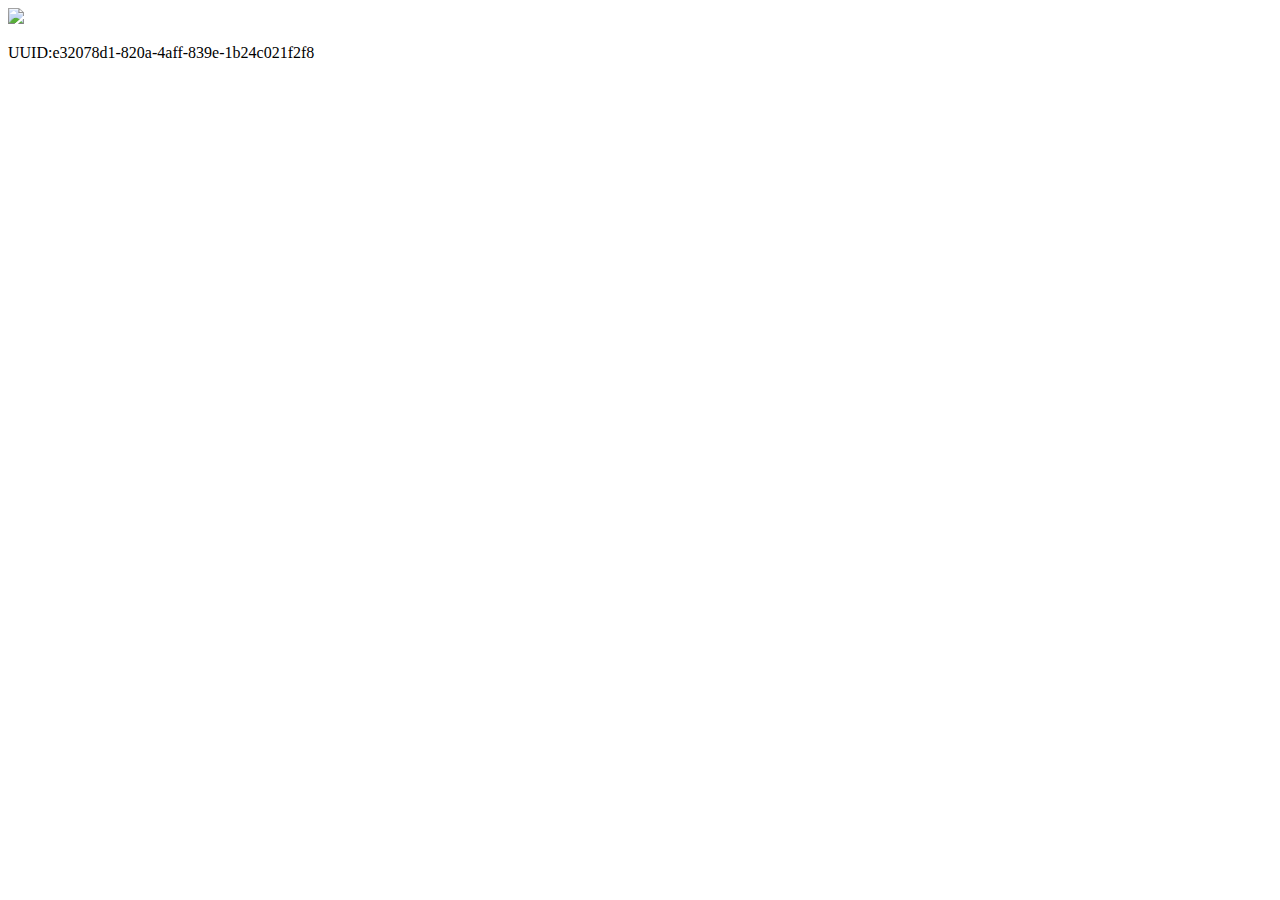
==== index.html @ b8df4354 "Create index.html" ====
<!DOCTYPE html>
<html>

  <head>
  
  </head>

  <body>
    <img src='' id='QRCode'>

    <p>UUID:<span id="UUIDdisplay"></span></p>

    <script>
      var dt = new Date().getTime();
      var uuid = 'xxxxxxxx-xxxx-4xxx-yxxx-xxxxxxxxxxxx'.replace(/[xy]/g, function(c) {
          var r = (dt + Math.random()*16)%16 | 0;
          dt = Math.floor(dt/16);
          return (c=='x' ? r :(r&0x3|0x8)).toString(16);
      });
      document.getElementById("UUIDdisplay").innerHTML = uuid;
	  document.getElementById("QRCode").src = "http://chart.googleapis.com/chart?chs=300x300&cht=qr&choe=UTF-8&chl=%7B%22SessionID%22%3A%22" + uuid + "%22%2C%22agent%22%3A%22LordOfGranite%22%2C%22Request%22%3A%5B%22identity%22%2C%22email%22%5D%2C%22imageURL%22%3A%22https%3A%2F%2Fi.imgur.com%2FI25hSPf.png%22%7D";
    </script>
    
  </body>
</html>
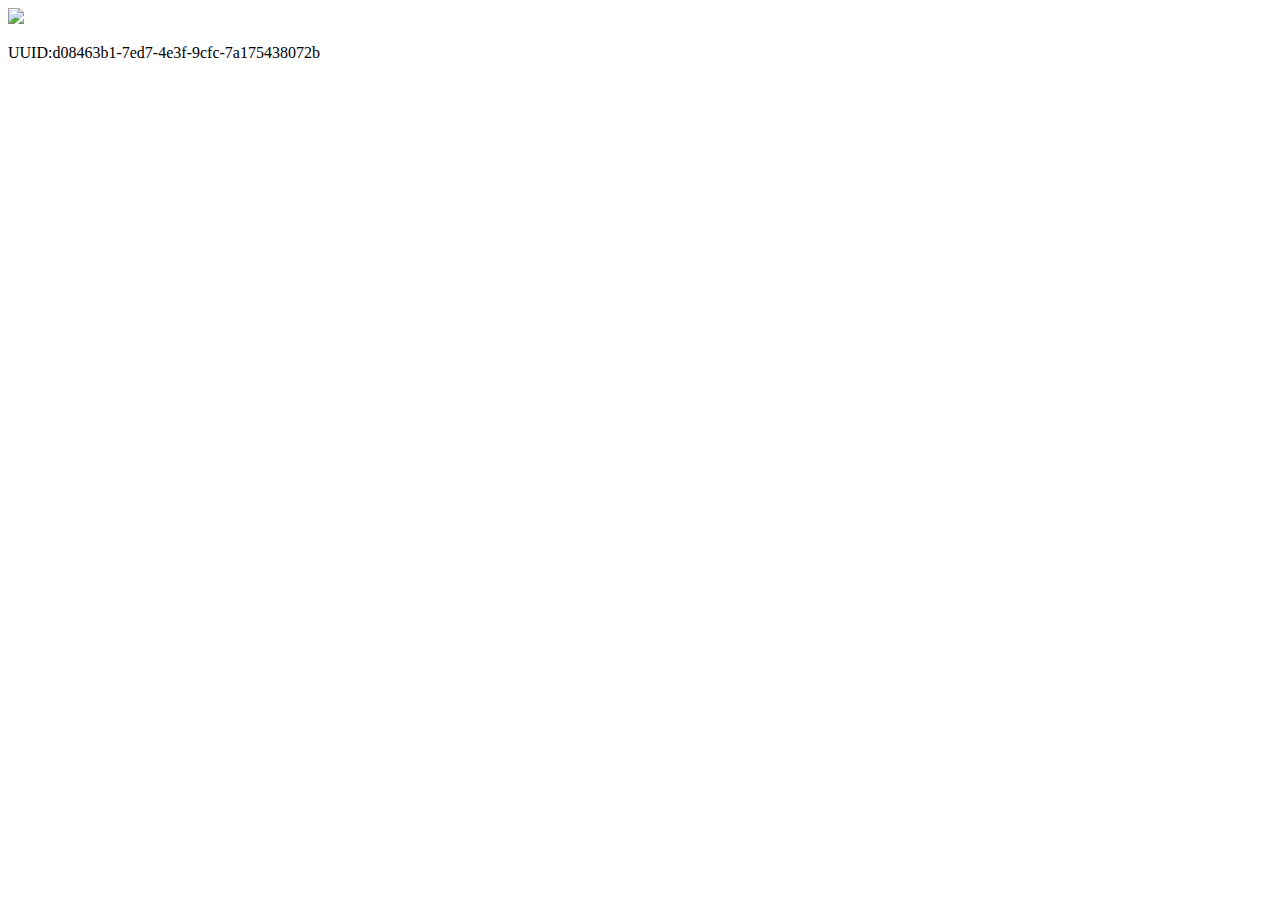
==== commit 06521677: "Update index.html" ====
--- a/index.html
+++ b/index.html
@@ -18,8 +18,9 @@
           return (c=='x' ? r :(r&0x3|0x8)).toString(16);
       });
       document.getElementById("UUIDdisplay").innerHTML = uuid;
-	  document.getElementById("QRCode").src = "http://chart.googleapis.com/chart?chs=300x300&cht=qr&choe=UTF-8&chl=%7B%22SessionID%22%3A%22" + uuid + "%22%2C%22agent%22%3A%22LordOfGranite%22%2C%22Request%22%3A%5B%22identity%22%2C%22email%22%5D%2C%22imageURL%22%3A%22https%3A%2F%2Fi.imgur.com%2FI25hSPf.png%22%7D";
+	  document.getElementById("QRCode").src = "http://chart.googleapis.com/chart?chs=300x300&cht=qr&choe=UTF-8&chl=%7B%0A%20%20%20%22relyingPartyLogo%22%3A%22https%3A%2F%2Fi.imgur.com%2FhK86LQC.png%22%2C%0A%20%20%20%22relyingPartyId%22%3A%222%22%2C%0A%20%20%20%22relyingPartySessionId%22%3A%22" + uuid + "%22%2C%0A%20%20%20%22attributesToSend%22%3A%5B%0A%20%20%20%20%20%20%22nsn%22%2C%0A%20%20%20%20%20%20%22email%22%0A%20%20%20%5D%0A%7D";
     </script>
     
+	  <img src="http://chart.googleapis.com/chart?chs=300x300&cht=qr&choe=UTF-8&chl=Home%20of%20the%20Weaver>
   </body>
 </html>
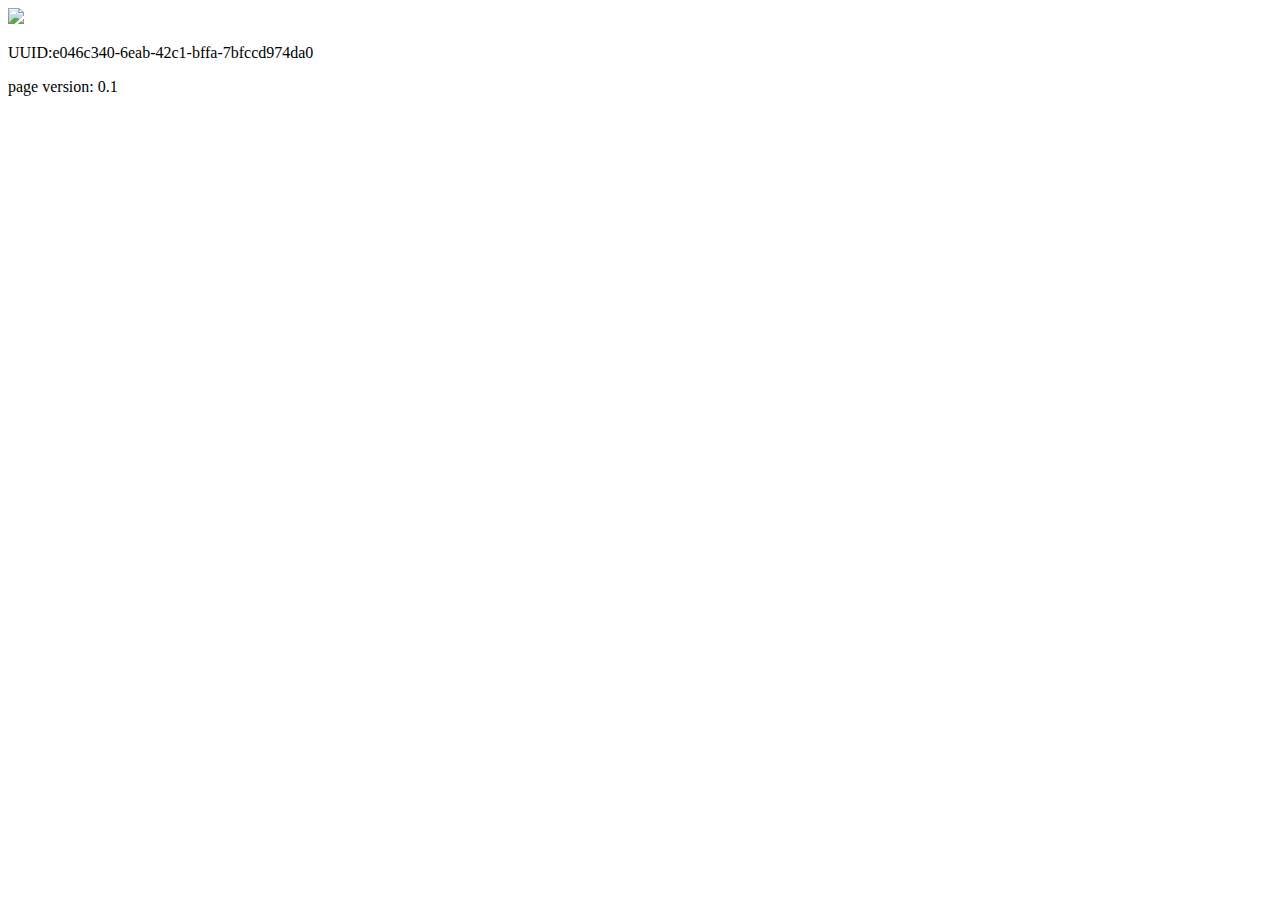
==== commit 62032ff3: "Update index.html" ====
--- a/index.html
+++ b/index.html
@@ -8,7 +8,8 @@
   <body>
     <img src='' id='QRCode'>
 
-    <p>UUID:<span id="UUIDdisplay"></span></p>
+	<p>UUID:<span id="UUIDdisplay"></span></p>
+	<p>page version: 0.1 </p>
 
     <script>
       var dt = new Date().getTime();
@@ -17,10 +18,11 @@
           dt = Math.floor(dt/16);
           return (c=='x' ? r :(r&0x3|0x8)).toString(16);
       });
+      
       document.getElementById("UUIDdisplay").innerHTML = uuid;
-	  document.getElementById("QRCode").src = "http://chart.googleapis.com/chart?chs=300x300&cht=qr&choe=UTF-8&chl=%7B%0A%20%20%20%22relyingPartyLogo%22%3A%22https%3A%2F%2Fi.imgur.com%2FhK86LQC.png%22%2C%0A%20%20%20%22relyingPartyId%22%3A%222%22%2C%0A%20%20%20%22relyingPartySessionId%22%3A%22" + uuid + "%22%2C%0A%20%20%20%22attributesToSend%22%3A%5B%0A%20%20%20%20%20%20%22nsn%22%2C%0A%20%20%20%20%20%20%22email%22%0A%20%20%20%5D%0A%7D";
+	  document.getElementById("QRCode").src = "http://chart.googleapis.com/chart?chs=300x300&cht=qr&choe=UTF-8&chl=%7B%22relyingPartyLogo%22%3A%22https%3A%2F%2Fi.imgur.com%2FhK86LQC.png%22%2C%20%22relyingPartyId%22%3A%222%22%2C%22relyingPartySessionId%22%3A%22" + uuid + "%22%2C%22attributesToSend%22%3A%5B%22nsn%22%2C%22email%22%5D%7D";
     </script>
     
-	  <img src="http://chart.googleapis.com/chart?chs=300x300&cht=qr&choe=UTF-8&chl=Home%20of%20the%20Weaver>
+		  
   </body>
 </html>
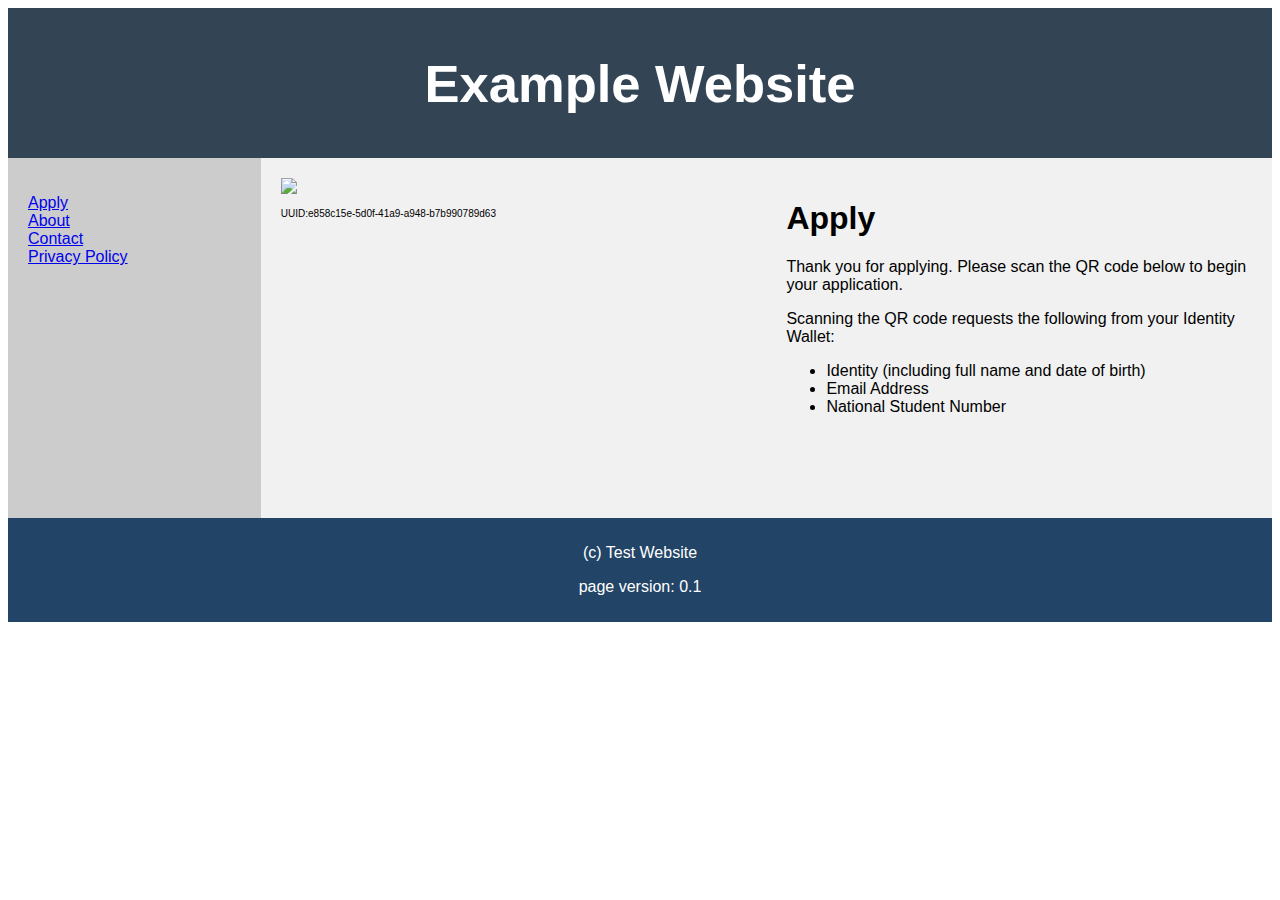
==== commit f776dfaf: "Update index.html" ====
--- a/index.html
+++ b/index.html
@@ -1,15 +1,51 @@
 <!DOCTYPE html>
-<html>
+<html lang="en">
+<head>
+<title>Test QR Website</title>
+<meta charset="utf-8">
+<meta name="viewport" content="width=device-width, initial-scale=1">
+<link rel="stylesheet" href="TakaheStyles.css">
+</head>
+<body>
 
-  <head>
+<header>
+  <h2>Example Website</h2>
+</header>
+
+<section>
+  <nav>
+    <ul>
+      <li><a href="#">Apply</a></li>
+      <li><a href="#">About</a></li>
+      <li><a href="#">Contact</a></li>
+      <li><a href="#">Privacy Policy</a></li>
+    </ul>
+  </nav>
   
-  </head>
+  <QRCode>
+  <img src='' id='QRCode' style=''>
+  <p style="font-size: 10px;">UUID:<span id="UUIDdisplay"></span> </p>
+  </QRCode>
 
-  <body>
-    <img src='' id='QRCode'>
+	
+  <article>
+    <h1>Apply</h1>
+    <p>Thank you for applying. Please scan the QR code below to begin your application. </p>
+    <p>Scanning the QR code requests the following from your Identity Wallet:
+    <ul>
+    	<li>Identity (including full name and date of birth)</li>
+        <li>Email Address</li>
+        <li>National Student Number</li>
+    </ul>
+    
+    </p>
+  </article>
+</section>
 
-	<p>UUID:<span id="UUIDdisplay"></span></p>
-	<p>page version: 0.1 </p>
+<footer>
+  <p>(c) Test Website</p>
+  <p>page version: 0.1 </p>
+</footer>
 
     <script>
       var dt = new Date().getTime();
@@ -18,11 +54,9 @@
           dt = Math.floor(dt/16);
           return (c=='x' ? r :(r&0x3|0x8)).toString(16);
       });
-      
       document.getElementById("UUIDdisplay").innerHTML = uuid;
-	  document.getElementById("QRCode").src = "http://chart.googleapis.com/chart?chs=300x300&cht=qr&choe=UTF-8&chl=%7B%22relyingPartyLogo%22%3A%22https%3A%2F%2Fi.imgur.com%2FhK86LQC.png%22%2C%20%22relyingPartyId%22%3A%222%22%2C%22relyingPartySessionId%22%3A%22" + uuid + "%22%2C%22attributesToSend%22%3A%5B%22nsn%22%2C%22email%22%5D%7D";
-    </script>
-    
-		  
-  </body>
+	  document.getElementById("QRCode").src = "%7B%22relyingPartyLogo%22%3A%22https%3A%2F%2Fpergas.github.io%2FTestTakahe%2FTakahe.png%22%2C%22relyingPartyID%22%3A%221%22%2C%22relyingPartySessionID%22%3A%22" + uuid + "%22%2C%22attributestoSend%22%3A%5B%22nsn%22%2C%22identity%22%5D%7D";
+	</script>
+
+</body>
 </html>
--- a/TakaheStyles.css
+++ b/TakaheStyles.css
@@ -0,0 +1,102 @@
+* {
+  box-sizing: border-box;
+}
+
+body {
+  font-family: Arial, Helvetica, sans-serif;
+}
+
+/* Style the header */
+header {
+  background-color: #345;
+  padding: 1px;
+  text-align: center;
+  font-size: 35px;
+  color: white;
+}
+
+/* Create two columns/boxes that floats next to each other */
+nav {
+  float: left;
+  width: 20%;
+  height: 360px; /* only for demonstration, should be removed */
+  background: #ccc;
+  padding: 20px;
+}
+
+/* Style the list inside the menu */
+nav ul {
+  list-style-type: none;
+  padding: 0;
+}
+
+QRcode {
+  float: left;
+  padding: 20px;
+  width: 40%;
+  background-color: #f1f1f1;
+  height: 360px; /* only for demonstration, should be removed */
+}
+
+article {
+  float: left;
+  padding: 20px;
+  width: 40%;
+  background-color: #f1f1f1;
+  height: 360px; /* only for demonstration, should be removed */
+}
+
+fullarticle {
+  float: left;
+  padding: 20px;
+  width: 80%;
+  background-color: #f1f1f1;
+  height: 360px; /* only for demonstration, should be removed */
+}
+
+appform {
+  float: left;
+  padding: 20px;
+  width: 870%;
+  background-color: #f1f1f1;
+  height: 360px; /* only for demonstration, should be removed */
+}
+
+ul.verifiedList {
+  list-style-image: url('https://pergas.github.io/TestTakahe/green_tick.png');
+    padding-left: 35px;
+	padding-top: 1px;
+	padding-bottom: 2px;
+}
+
+
+button {
+background-color: lightgreen;
+text-align: center;
+margin: 10px 10px 10px 10px;
+padding: 10px 10px 10px 10px;
+
+}
+
+/* Clear floats after the columns */
+section::after {
+  content: "";
+  display: table;
+  clear: both;
+}
+
+/* Style the footer */
+footer {
+  background-color: #246;
+  padding: 10px;
+  text-align: center;
+  color: white;
+}
+
+/* Responsive layout - makes the two columns/boxes stack on top of each other instead of next to each other, on small screens */
+@media (max-width: 600px) {
+  nav, article {
+    width: 100%;
+    height: auto;
+  }
+}
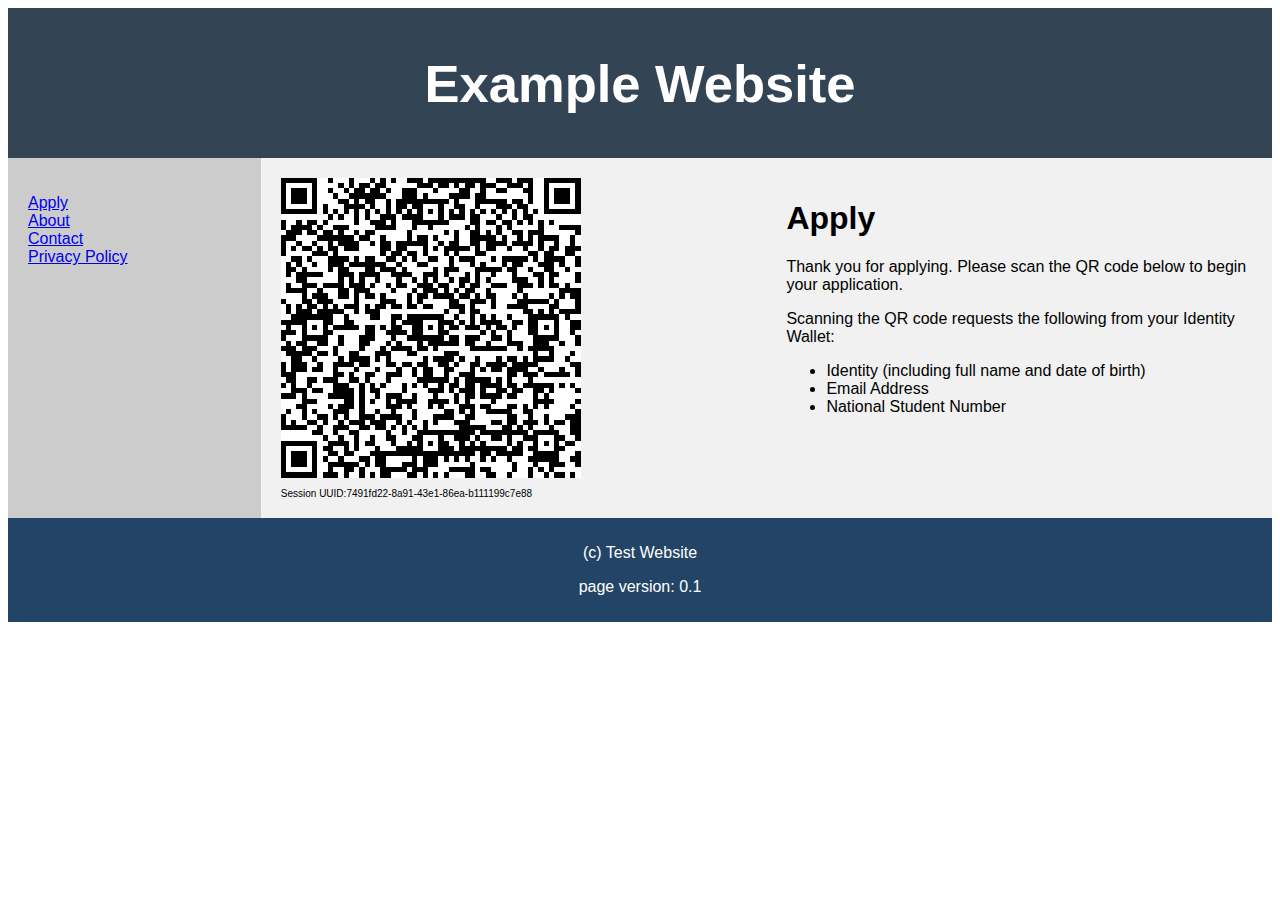
==== commit 925d3b96: "Update index.html" ====
--- a/index.html
+++ b/index.html
@@ -1,62 +1,71 @@
 <!DOCTYPE html>
 <html lang="en">
-<head>
-<title>Test QR Website</title>
-<meta charset="utf-8">
-<meta name="viewport" content="width=device-width, initial-scale=1">
-<link rel="stylesheet" href="TakaheStyles.css">
-</head>
-<body>
+	<head>
+		<title>Test QR Website</title>
+		<meta charset="utf-8">
+		<meta name="viewport" content="width=device-width, initial-scale=1">
+		<link rel="stylesheet" href="TakaheStyles.css">
+		<script type="text/javascript" src="jquery.min.js"></script>
+		<script type="text/javascript" src="qrcode.js"></script>
+	</head>
+	<body>
 
-<header>
-  <h2>Example Website</h2>
-</header>
+		<header>
+			<h2>Example Website</h2>
+		</header>
 
-<section>
-  <nav>
-    <ul>
-      <li><a href="#">Apply</a></li>
-      <li><a href="#">About</a></li>
-      <li><a href="#">Contact</a></li>
-      <li><a href="#">Privacy Policy</a></li>
-    </ul>
-  </nav>
-  
-  <QRCode>
-  <img src='' id='QRCode' style=''>
-  <p style="font-size: 10px;">UUID:<span id="UUIDdisplay"></span> </p>
-  </QRCode>
+		<section>
+			<nav>
+				<ul>
+					<li><a href="#">Apply</a></li>
+					<li><a href="#">About</a></li>
+					<li><a href="#">Contact</a></li>
+					<li><a href="#">Privacy Policy</a></li>
+				</ul>
+			</nav>
 
-	
-  <article>
-    <h1>Apply</h1>
-    <p>Thank you for applying. Please scan the QR code below to begin your application. </p>
-    <p>Scanning the QR code requests the following from your Identity Wallet:
-    <ul>
-    	<li>Identity (including full name and date of birth)</li>
-        <li>Email Address</li>
-        <li>National Student Number</li>
-    </ul>
-    
-    </p>
-  </article>
-</section>
+			<QRCode>
+				<div id='qrcode'></div>
+				<p style="font-size: 10px;">Session UUID:<span id="UUIDdisplay"></span> </p>
+			</QRCode>
 
-<footer>
-  <p>(c) Test Website</p>
-  <p>page version: 0.1 </p>
-</footer>
+			<article>
+				<h1>Apply</h1>
+				<p>Thank you for applying. Please scan the QR code below to begin your application. </p>
+				<p>Scanning the QR code requests the following from your Identity Wallet:
+				<ul>
+					<li>Identity (including full name and date of birth)</li>
+					<li>Email Address</li>
+					<li>National Student Number</li>
+				</ul>
+			</article>
+		</section>
 
-    <script>
-      var dt = new Date().getTime();
-      var uuid = 'xxxxxxxx-xxxx-4xxx-yxxx-xxxxxxxxxxxx'.replace(/[xy]/g, function(c) {
-          var r = (dt + Math.random()*16)%16 | 0;
-          dt = Math.floor(dt/16);
-          return (c=='x' ? r :(r&0x3|0x8)).toString(16);
-      });
-      document.getElementById("UUIDdisplay").innerHTML = uuid;
-	  document.getElementById("QRCode").src = "%7B%22relyingPartyLogo%22%3A%22https%3A%2F%2Fpergas.github.io%2FTestTakahe%2FTakahe.png%22%2C%22relyingPartyID%22%3A%221%22%2C%22relyingPartySessionID%22%3A%22" + uuid + "%22%2C%22attributestoSend%22%3A%5B%22nsn%22%2C%22identity%22%5D%7D";
-	</script>
+		<footer>
+			  <p>(c) Test Website</p>
+			  <p>page version: 0.1 </p>
+		</footer>
 
-</body>
+		<script type="text/javascript">
+			var dt = new Date().getTime();
+			var uuid = 'xxxxxxxx-xxxx-4xxx-yxxx-xxxxxxxxxxxx'.replace(/[xy]/g, function(c) {
+				var r = (dt + Math.random()*16)%16 | 0;
+				dt = Math.floor(dt/16);
+				return (c=='x' ? r :(r&0x3|0x8)).toString(16);
+			});
+			
+			var qrcode = new QRCode(document.getElementById("qrcode"), {
+				width : 300,
+				height : 300,
+				correctLevel : QRCode.CorrectLevel.M
+			});
+			
+			var testCodeString = '{"relyingPartyLogo":"https://pergas.github.io/TestTakahe/Takahe.png","relyingPartyId":"1","relyingPartySessionId":"XYZ","attributesToSend":["nsn","identity","email"]}'.replace('XYZ', uuid);
+			qrcode.makeCode(testCodeString);
+
+			document.getElementById("UUIDdisplay").innerHTML = uuid;
+			
+		</script>
+
+	</body>
 </html>
